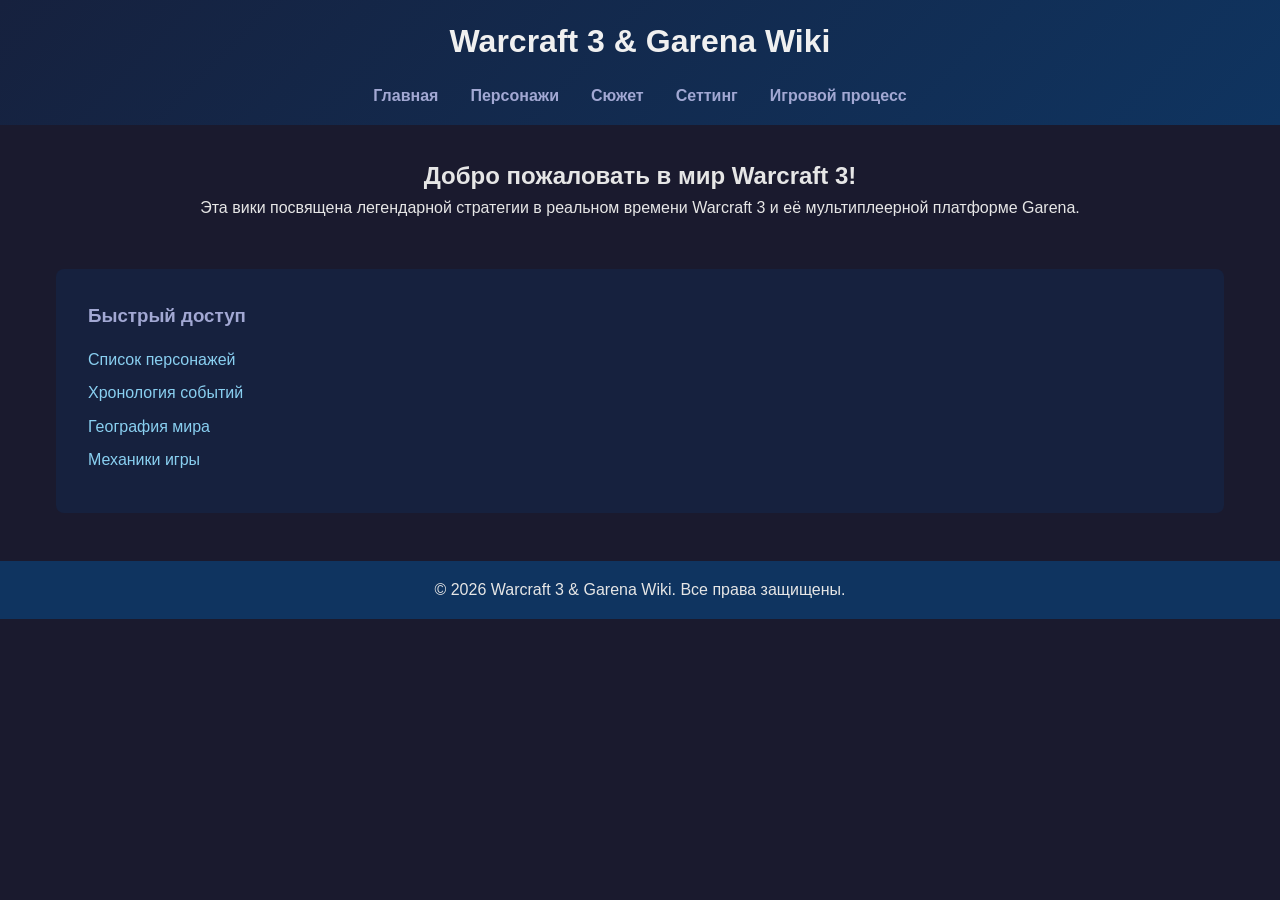
==== index.html @ fb3eded9 "Add files via upload" ====
<!DOCTYPE html>
<html lang="ru">
<head>
    <meta charset="UTF-8">
    <meta name="viewport" content="width=device-width, initial-scale=1.0">
    <title>Warcraft 3 & Garena Wiki</title>
    <link rel="stylesheet" href="styles.css">
</head>
<body>
    <header>
        <h1>Warcraft 3 & Garena Wiki</h1>
        <nav>
            <ul>
                <li><a href="index.html">Главная</a></li>
                <li><a href="characters.html">Персонажи</a></li>
                <li><a href="story.html">Сюжет</a></li>
                <li><a href="setting.html">Сеттинг</a></li>
                <li><a href="gameplay.html">Игровой процесс</a></li>
            </ul>
        </nav>
    </header>
    
    <main>
        <section class="intro">
            <h2>Добро пожаловать в мир Warcraft 3!</h2>
            <p>Эта вики посвящена легендарной стратегии в реальном времени Warcraft 3 и её мультиплеерной платформе Garena.</p>
        </section>
        
        <section class="quick-links">
            <h3>Быстрый доступ</h3>
            <ul>
                <li><a href="characters.html">Список персонажей</a></li>
                <li><a href="story.html">Хронология событий</a></li>
                <li><a href="setting.html">География мира</a></li>
                <li><a href="gameplay.html">Механики игры</a></li>
            </ul>
        </section>
    </main>
    
    <footer>
        <p>&copy; 2026 Warcraft 3 & Garena Wiki. Все права защищены.</p>
    </footer>
</body>
</html>
---- styles.css ----
* {
    margin: 0;
    padding: 0;
    box-sizing: border-box;
}

body {
    font-family: 'Arial', sans-serif;
    line-height: 1.6;
    background-color: #1a1a2e;
    color: #e6e6e6;
}

header {
    background: linear-gradient(135deg, #16213e, #0f3460);
    padding: 1rem 0;
    text-align: center;
}

header h1 {
    color: #f0f0f0;
    margin-bottom: 1rem;
}

nav ul {
    list-style: none;
    display: flex;
    justify-content: center;
    gap: 2rem;
}

nav a {
    color: #a2a8d3;
    text-decoration: none;
    font-weight: bold;
    transition: color 0.3s;
}

nav a:hover {
    color: #f0f0f0;
}

main {
    max-width: 1200px;
    margin: 2rem auto;
    padding: 0 1rem;
}

.intro {
    text-align: center;
    margin-bottom: 3rem;
}

.quick-links {
    background: #16213e;
    padding: 2rem;
    border-radius: 8px;
}

.quick-links h3 {
    color: #a2a8d3;
    margin-bottom: 1rem;
}

.quick-links ul {
    list-style: none;
}

.quick-links li {
    margin-bottom: 0.5rem;
}

.quick-links a {
    color: #89cff0;
    text-decoration: none;
}

.quick-links a:hover {
    color: #f0f0f0;
    text-decoration: underline;
}

footer {
    text-align: center;
    padding: 1rem;
    background: #0f3460;
    margin-top: 3rem;
}

/* Адаптивность */
@media (max-width: 768px) {
    nav ul {
        flex-direction: column;
        gap: 1rem;
    }
    
    .quick-links {
        padding: 1rem;
    }
}
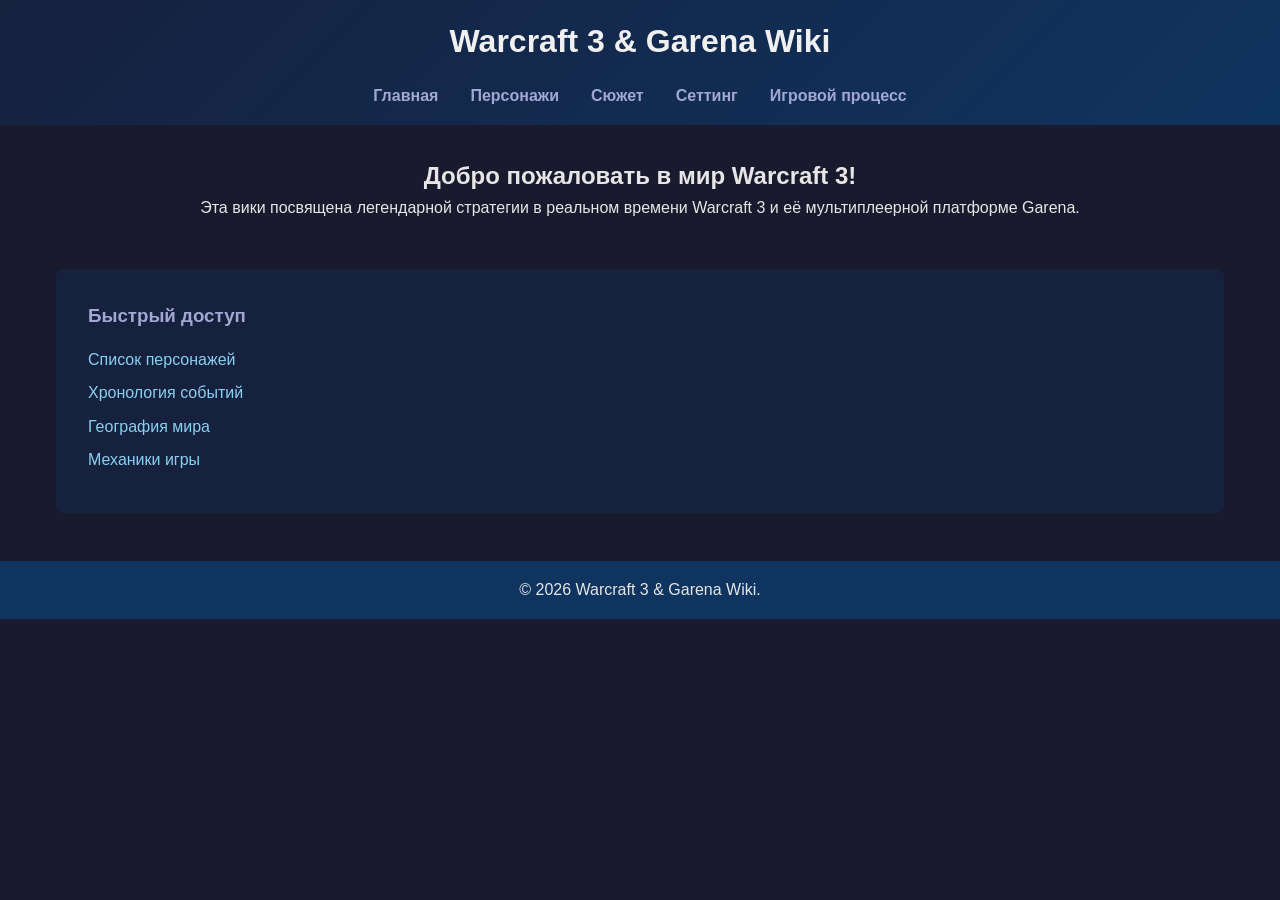
==== commit af25d820: "Update index.html" ====
--- a/index.html
+++ b/index.html
@@ -38,7 +38,7 @@
     </main>
     
     <footer>
-        <p>&copy; 2026 Warcraft 3 & Garena Wiki. Все права защищены.</p>
+        <p>&copy; 2026 Warcraft 3 & Garena Wiki.</p>
     </footer>
 </body>
 </html>
--- a/styles.css
+++ b/styles.css
@@ -98,3 +98,184 @@
         padding: 1rem;
     }
 }
+.character-grid {
+    display: grid;
+    grid-template-columns: repeat(auto-fit, minmax(250px, 1fr));
+    gap: 1.5rem;
+    margin-top: 2rem;
+}
+
+.character-card {
+    background: #16213e;
+    padding: 1.5rem;
+    border-radius: 8px;
+    border-left: 4px solid #89cff0;
+}
+/* Стили для страницы сюжета */
+.story-intro {
+    text-align: center;
+    margin-bottom: 3rem;
+}
+
+.campaigns,
+.frozen-throne {
+    background: #16213e;
+    padding: 2rem;
+    border-radius: 8px;
+    margin-bottom: 2rem;
+}
+
+.campaign-chapter {
+    margin-bottom: 1.5rem;
+}
+
+.campaign-chapter h4 {
+    color: #89cff0;
+    margin-bottom: 0.5rem;
+}
+
+.key-events {
+    background: #0f3460;
+    padding: 2rem;
+    border-radius: 8px;
+}
+
+.key-events ul {
+    list-style-position: inside;
+    margin-top: 1rem;
+}
+
+.key-events li {
+    margin-bottom: 0.5rem;
+}
+/* Стили для страницы сеттинга */
+.setting-intro {
+    text-align: center;
+    margin-bottom: 3rem;
+}
+
+.continents,
+.races,
+.key-locations {
+    background: #16213e;
+    padding: 2rem;
+    border-radius: 8px;
+    margin-bottom: 2rem;
+}
+
+.continent-card,
+.race-card {
+    background: #0f3460;
+    padding: 1.5rem;
+    border-radius: 6px;
+    margin-bottom: 1rem;
+}
+
+.continent-card h4,
+.race-card h4 {
+    color: #89cff0;
+    margin-bottom: 0.5rem;
+}
+
+.race-grid {
+    display: grid;
+    grid-template-columns: repeat(auto-fit, minmax(250px, 1fr));
+    gap: 1.5rem;
+}
+
+.key-locations ul {
+    list-style-position: inside;
+    margin-top: 1rem;
+}
+
+.key-locations li {
+    margin-bottom: 0.7rem;
+}
+/* Стили для страницы игрового процесса */
+.gameplay-intro {
+    text-align: center;
+    margin-bottom: 3rem;
+}
+
+.core-mechanics,
+.heroes,
+.game-modes,
+.tips {
+    background: #16213e;
+    padding: 2rem;
+    border-radius: 8px;
+    margin-bottom: 2rem;
+}
+
+.mechanic-card,
+.mode-card {
+    background: #0f3460;
+    padding: 1.5rem;
+    border-radius: 6px;
+    margin-bottom: 1rem;
+}
+
+.mechanic-card h4,
+.mode-card h4 {
+    color: #89cff0;
+    margin-bottom: 0.5rem;
+}
+
+.tips ol {
+    list-style-position: inside;
+    margin-top: 1rem;
+}
+
+.tips li {
+    margin-bottom: 0.7rem;
+}
+
+.heroes ul,
+.game-modes ul {
+    list-style-position: inside;
+    margin-top: 1rem;
+}
+
+.heroes li,
+.game-modes li {
+    margin-bottom: 0.5rem;
+}
+/* Стили для страницы персонажей */
+.characters-intro {
+    text-align: center;
+    margin-bottom: 3rem;
+}
+
+.race-section {
+    background: #16213e;
+    padding: 2rem;
+    border-radius: 8px;
+    margin-bottom: 2rem;
+}
+
+.character-grid {
+    display: grid;
+    grid-template-columns: repeat(auto-fit, minmax(250px, 1fr));
+    gap: 2rem;
+}
+
+.character-card {
+    background: #0f3460;
+    padding: 1.5rem;
+    border-radius: 8px;
+    text-align: center;
+}
+
+.character-card img {
+    border-radius: 50%;
+    border: 3px solid #89cff0;
+}
+
+.character-card h4 {
+    color: #89cff0;
+    margin: 1rem 0 0.5rem;
+}
+
+.character-card p {
+    line-height: 1.4;
+}
